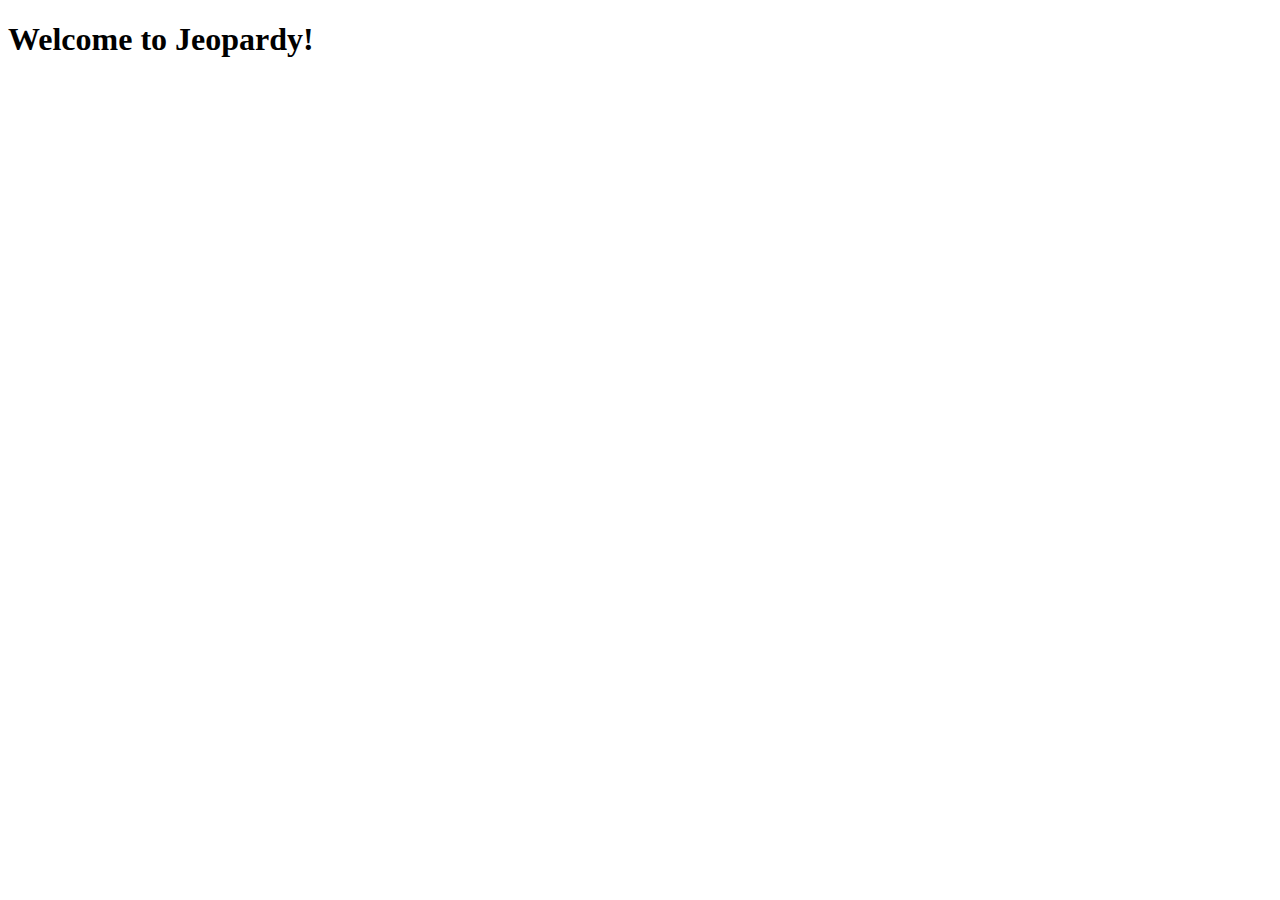
==== index.html @ 98b5b3fa "Initial commit" ====
<!DOCTYPE html>
<html lang="en">
<head>
  <meta charset="UTF-8">
  <meta http-equiv="X-UA-Compatible" content="IE=edge">
  <meta name="viewport" content="width=device-width, initial-scale=1.0">
  <title>Jeopardy</title>
</head>
<body>
  <h1>Welcome to Jeopardy!</h1>
</body>
</html>
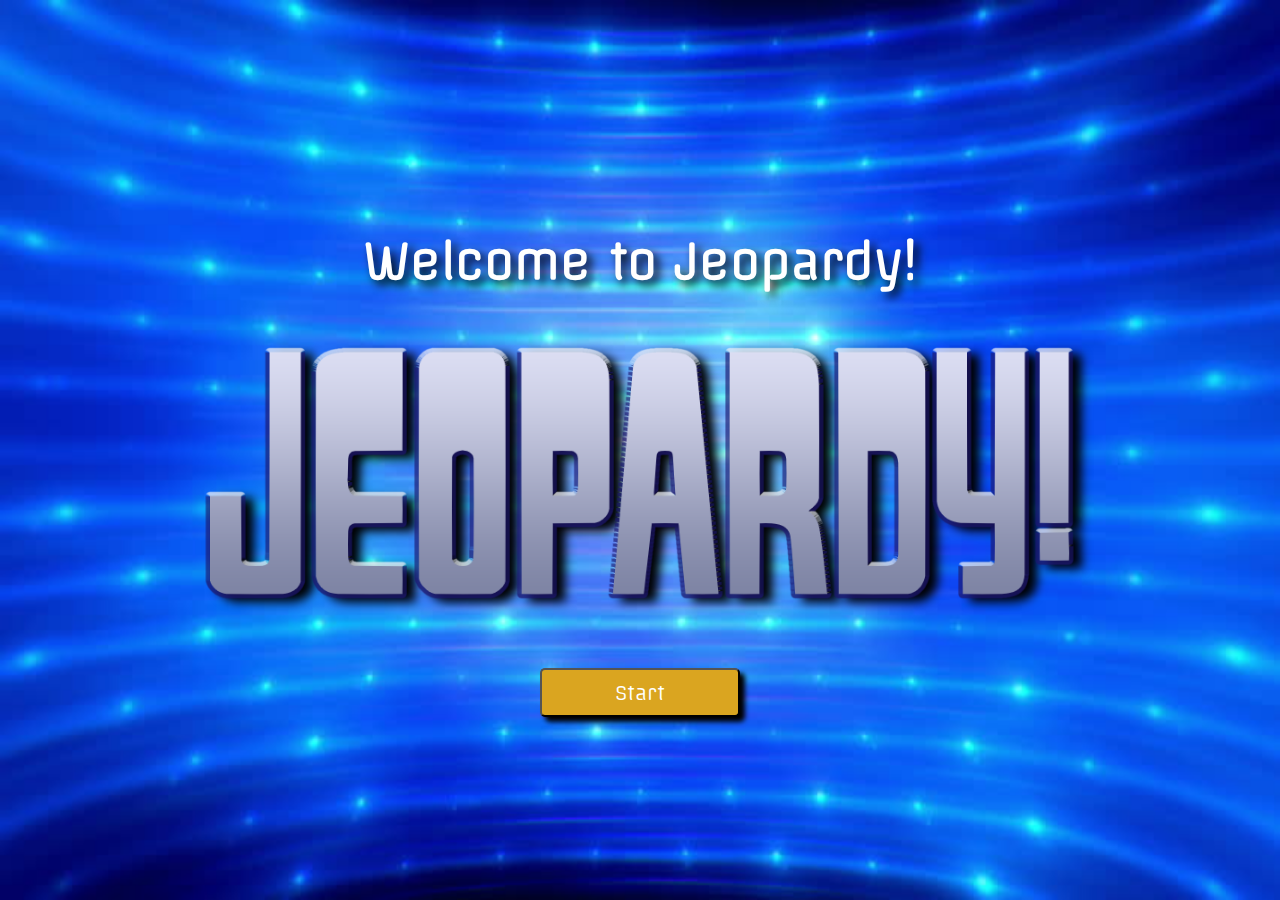
==== commit 51ce81a1: "jeopardy project submission" ====
--- a/index.html
+++ b/index.html
@@ -4,9 +4,20 @@
   <meta charset="UTF-8">
   <meta http-equiv="X-UA-Compatible" content="IE=edge">
   <meta name="viewport" content="width=device-width, initial-scale=1.0">
-  <title>Jeopardy</title>
+  <link rel="stylesheet" href="/styles/style-index.css">
+  <link rel="preconnect" href="https://fonts.googleapis.com">
+  <link rel="preconnect" href="https://fonts.gstatic.com" crossorigin>
+  <link href="https://fonts.googleapis.com/css2?family=Offside&display=swap" rel="stylesheet"> 
+  <title>Welcome to Jeopardy</title>
 </head>
 <body>
+  <!-- header -->
   <h1>Welcome to Jeopardy!</h1>
+  <!-- logo -->
+  <img src="/images/JeopardyLogo.png">
+  <!-- start button -->
+  <form>
+    <input type="button" onclick="location.href='round-1.html';" value="Start" />
+  </form>
 </body>
 </html>--- a/styles/style-index.css
+++ b/styles/style-index.css
@@ -0,0 +1,46 @@
+* {
+    margin: 0;
+    padding: 0;
+    font-family: 'Offside', sans-serif;
+    color: white;
+}
+
+/* jeopardy logo styling */
+img {
+    width: 70%;
+    filter: drop-shadow(10px 5px 5px black)
+}
+
+/* flex to center all subcategories */
+body {
+    height: 100vh;
+    display: flex;
+    flex-direction: column;
+    justify-content: center;
+    align-items: center;
+    background-image: url(/images/jeopardy-background-2.jpg);
+    background-size: 100% 100%;
+}
+
+/* rules for 'start' button, diff hover color */
+input {
+    margin-top: 3em;
+    padding: 0.5em;
+    width: 10em;
+    font-size: 20px;
+    border-radius: 5px;
+    background-color: goldenrod;
+    box-shadow: 5px 5px 5px black ;
+}
+
+input:hover {
+    background-color: rgb(212, 212, 0);
+}
+
+/* rules for header */
+h1 {
+    padding: 1em;
+    font-size: 3em;
+    text-align: center;
+    filter: drop-shadow(5px 5px 5px black)
+}